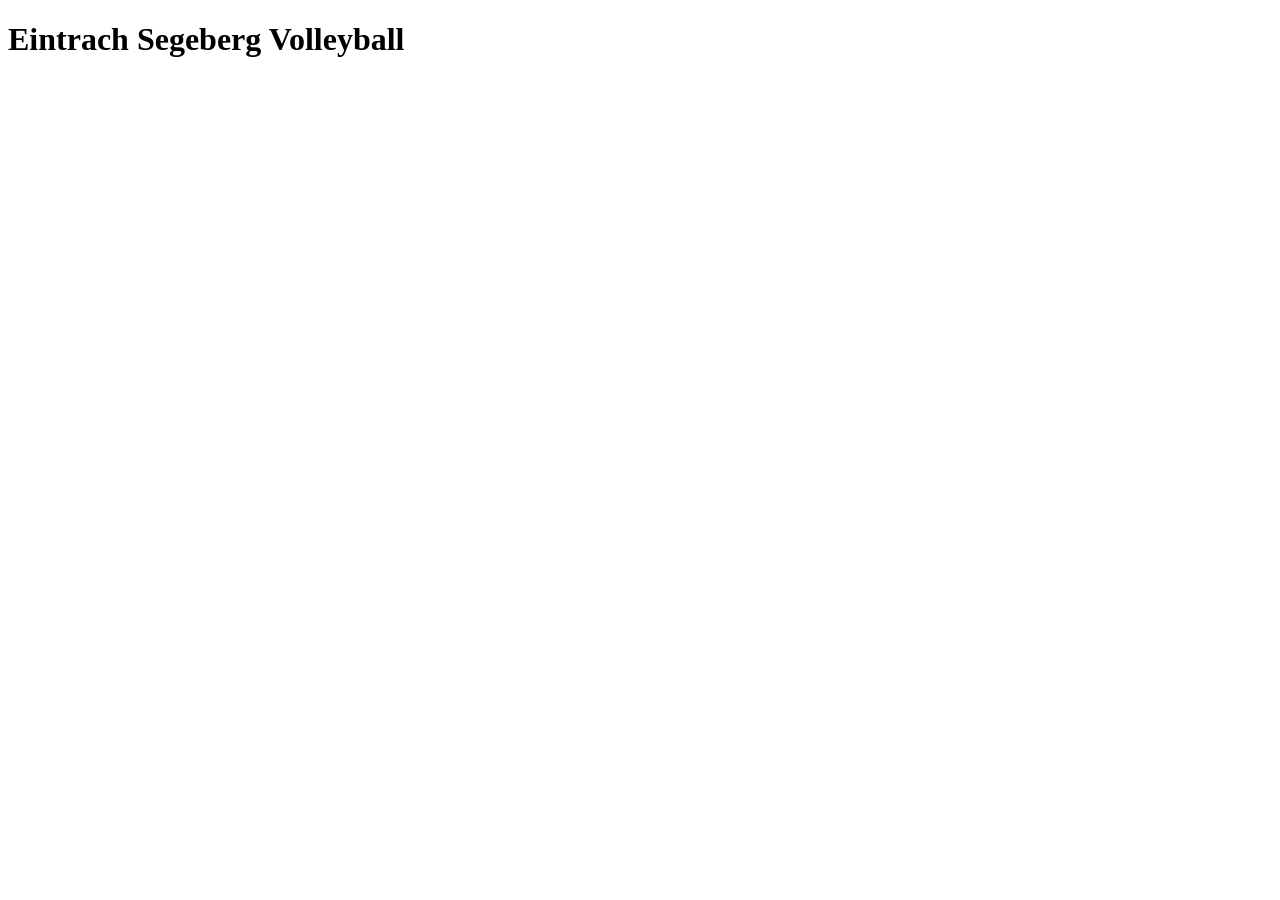
==== Mainsite.html @ ad2e6709 "Learnin GIt" ====
<!doctype html>
<html lang="de">
<head>
    <meta charset="utf-8" />
    <meta name="viewport" content="width=device-width,initial-scale=1" />
    <title>Basic Website</title>
</head>
<body>
    <h1>Eintrach Segeberg Volleyball</h1> 
    



</body>
</html>
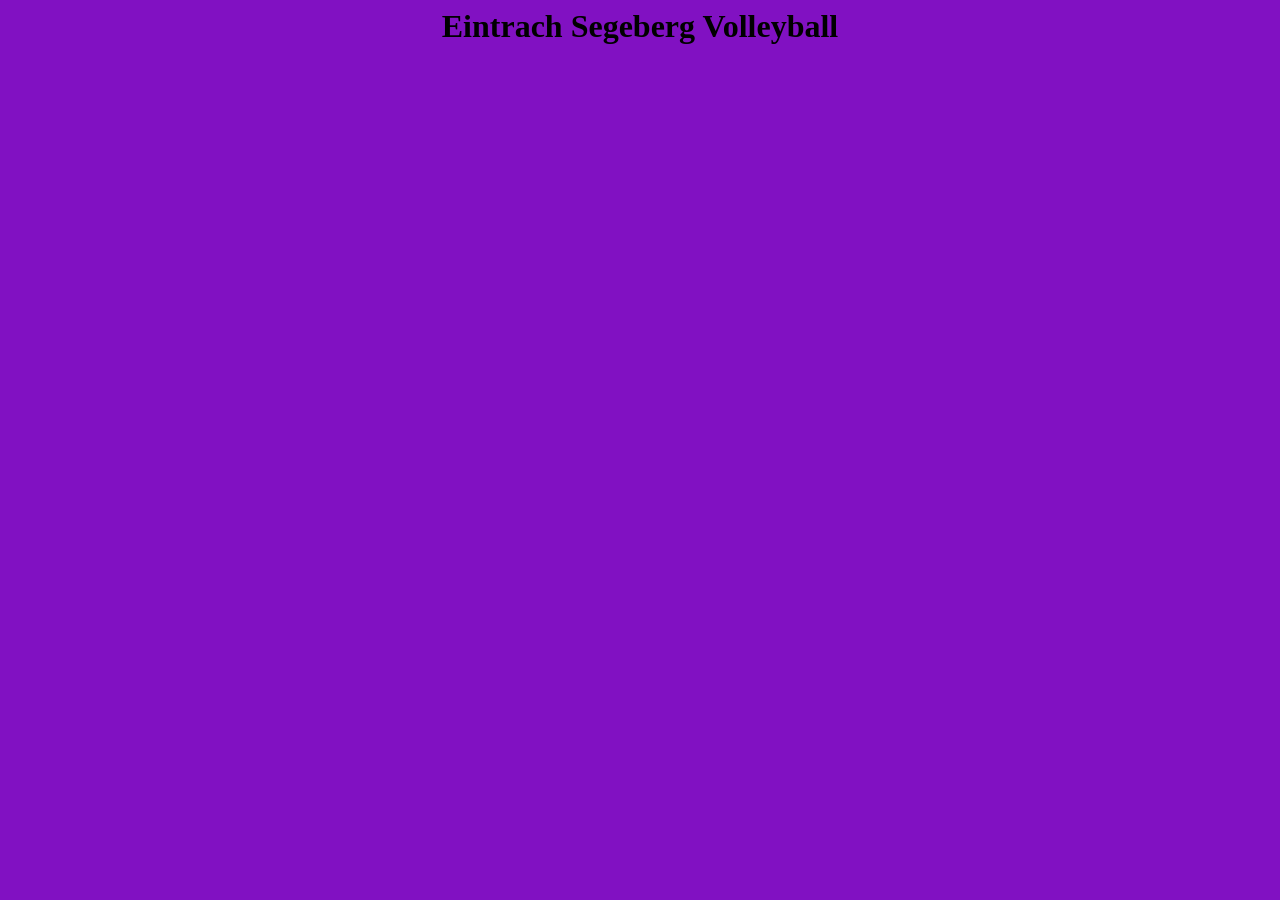
==== commit 88b28e6e: "geklappt" ====
--- a/Mainsite.html
+++ b/Mainsite.html
@@ -1,14 +1,17 @@
-<!doctype html>
-<html lang="de">
+<!doctype html5>
+<html>
 <head>
     <meta charset="utf-8" />
-    <meta name="viewport" content="width=device-width,initial-scale=1" />
+    <link rel="stylesheet" type="text/css" href="main.css" />
     <title>Basic Website</title>
 </head>
 <body>
-    <h1>Eintrach Segeberg Volleyball</h1> 
     
+    <div id="head">
+       <h1> <center>Eintrach Segeberg Volleyball</center> </h1>     
+    </div>
 
+    
 
 
 </body>
--- a/main.css
+++ b/main.css
@@ -0,0 +1,5 @@
+body
+{
+    background-color: rgb(129, 17, 194);
+
+}
